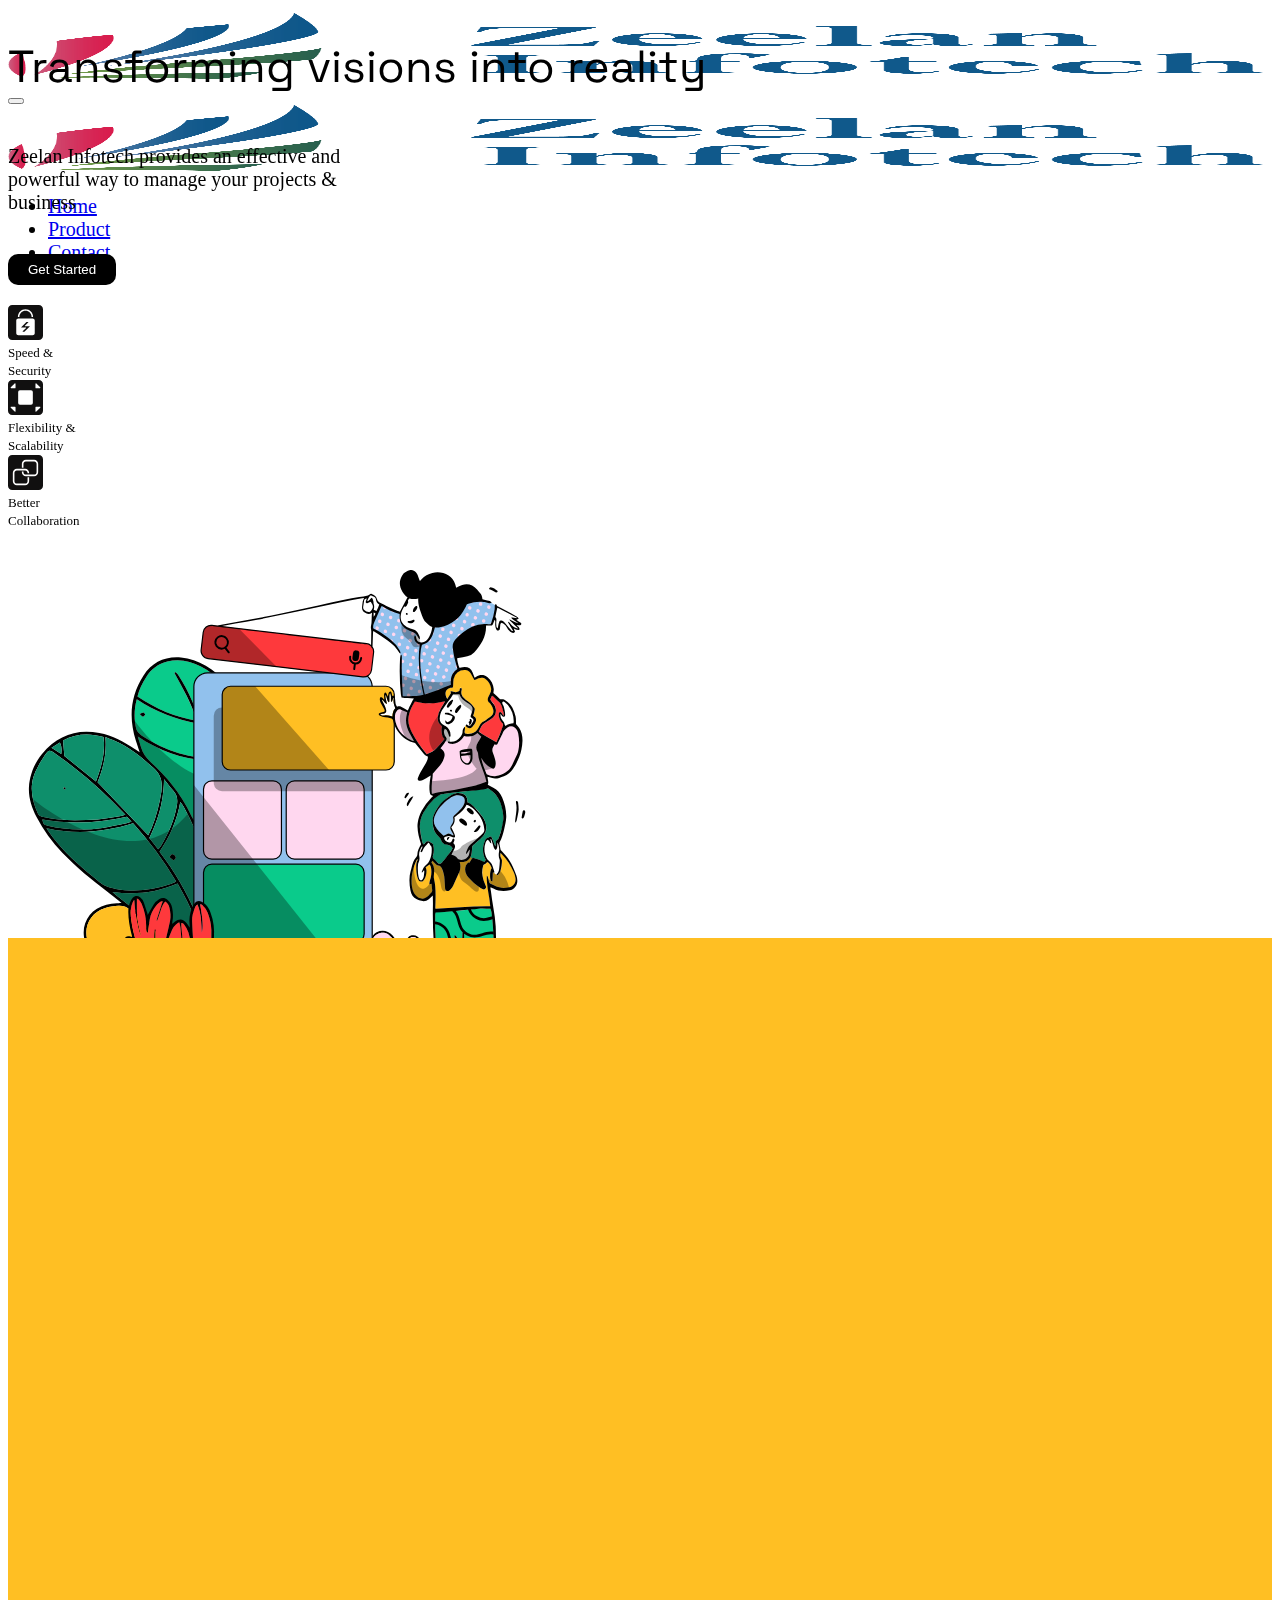
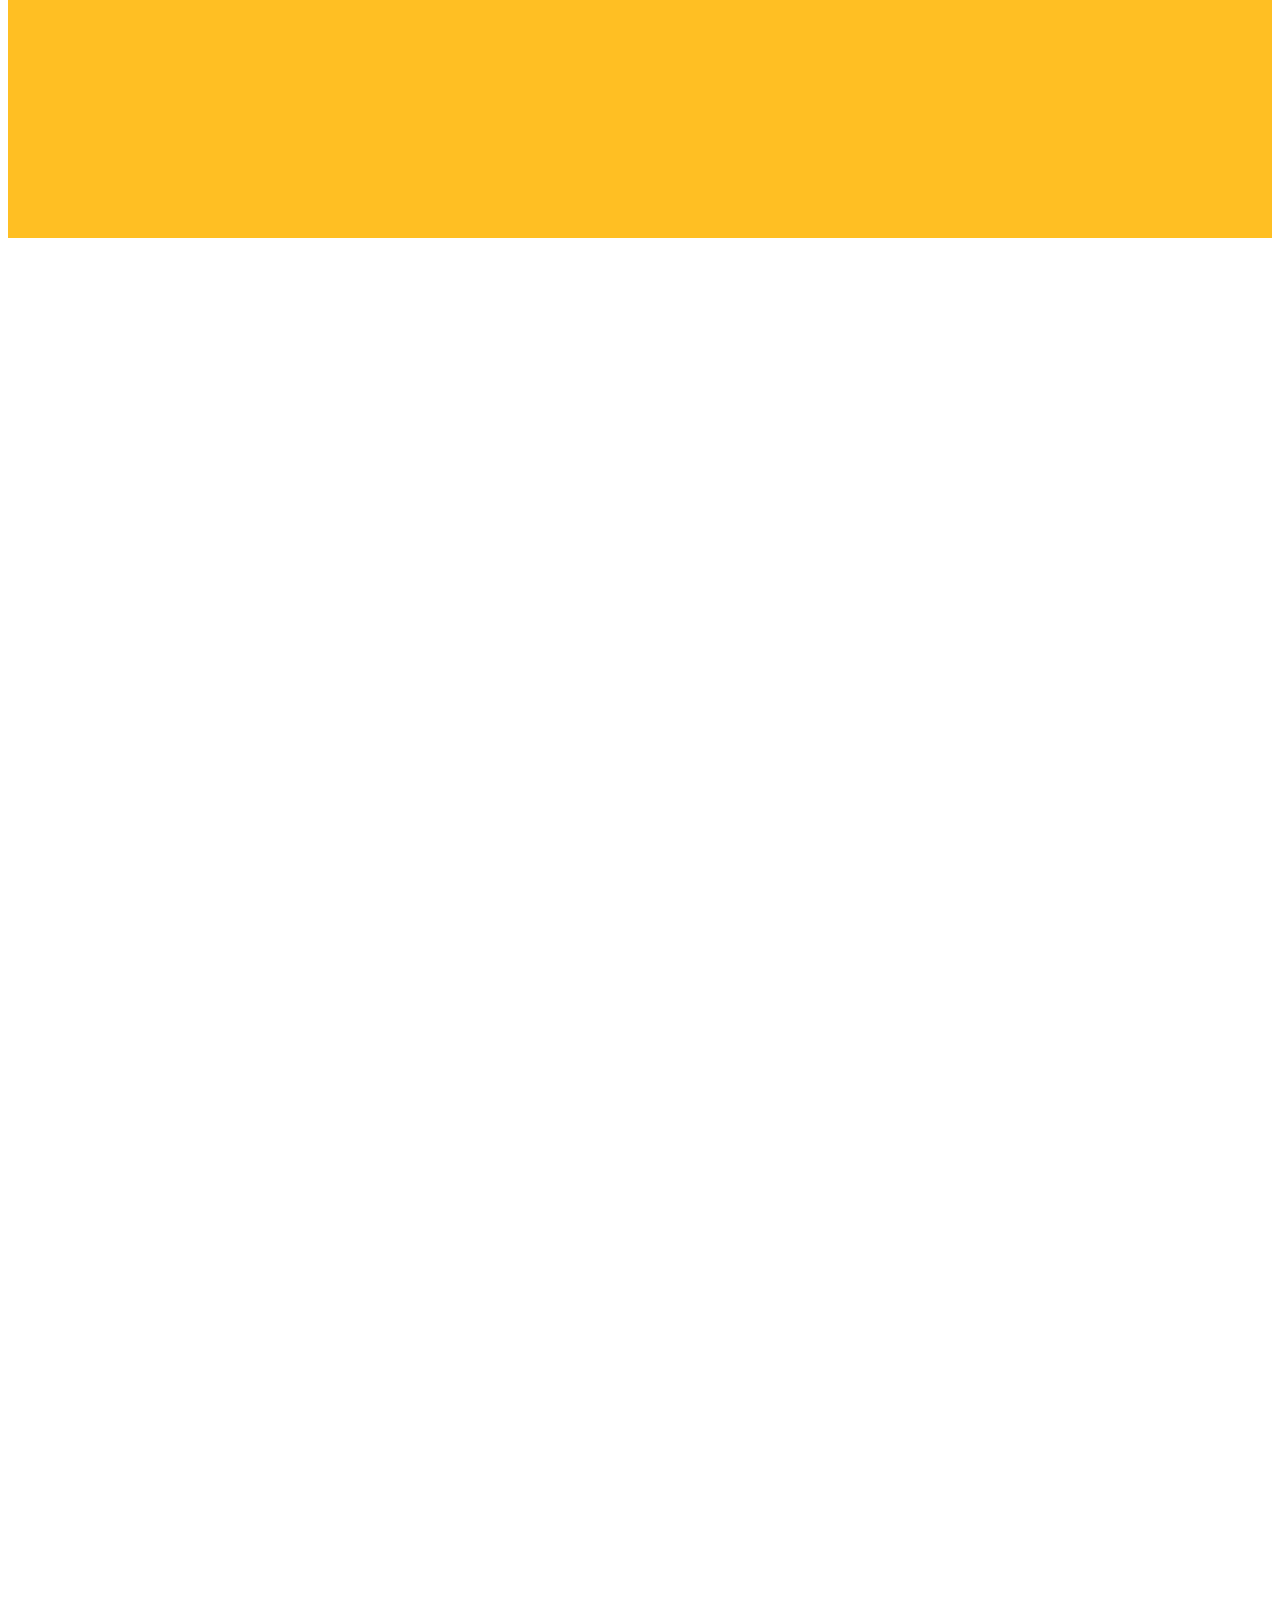
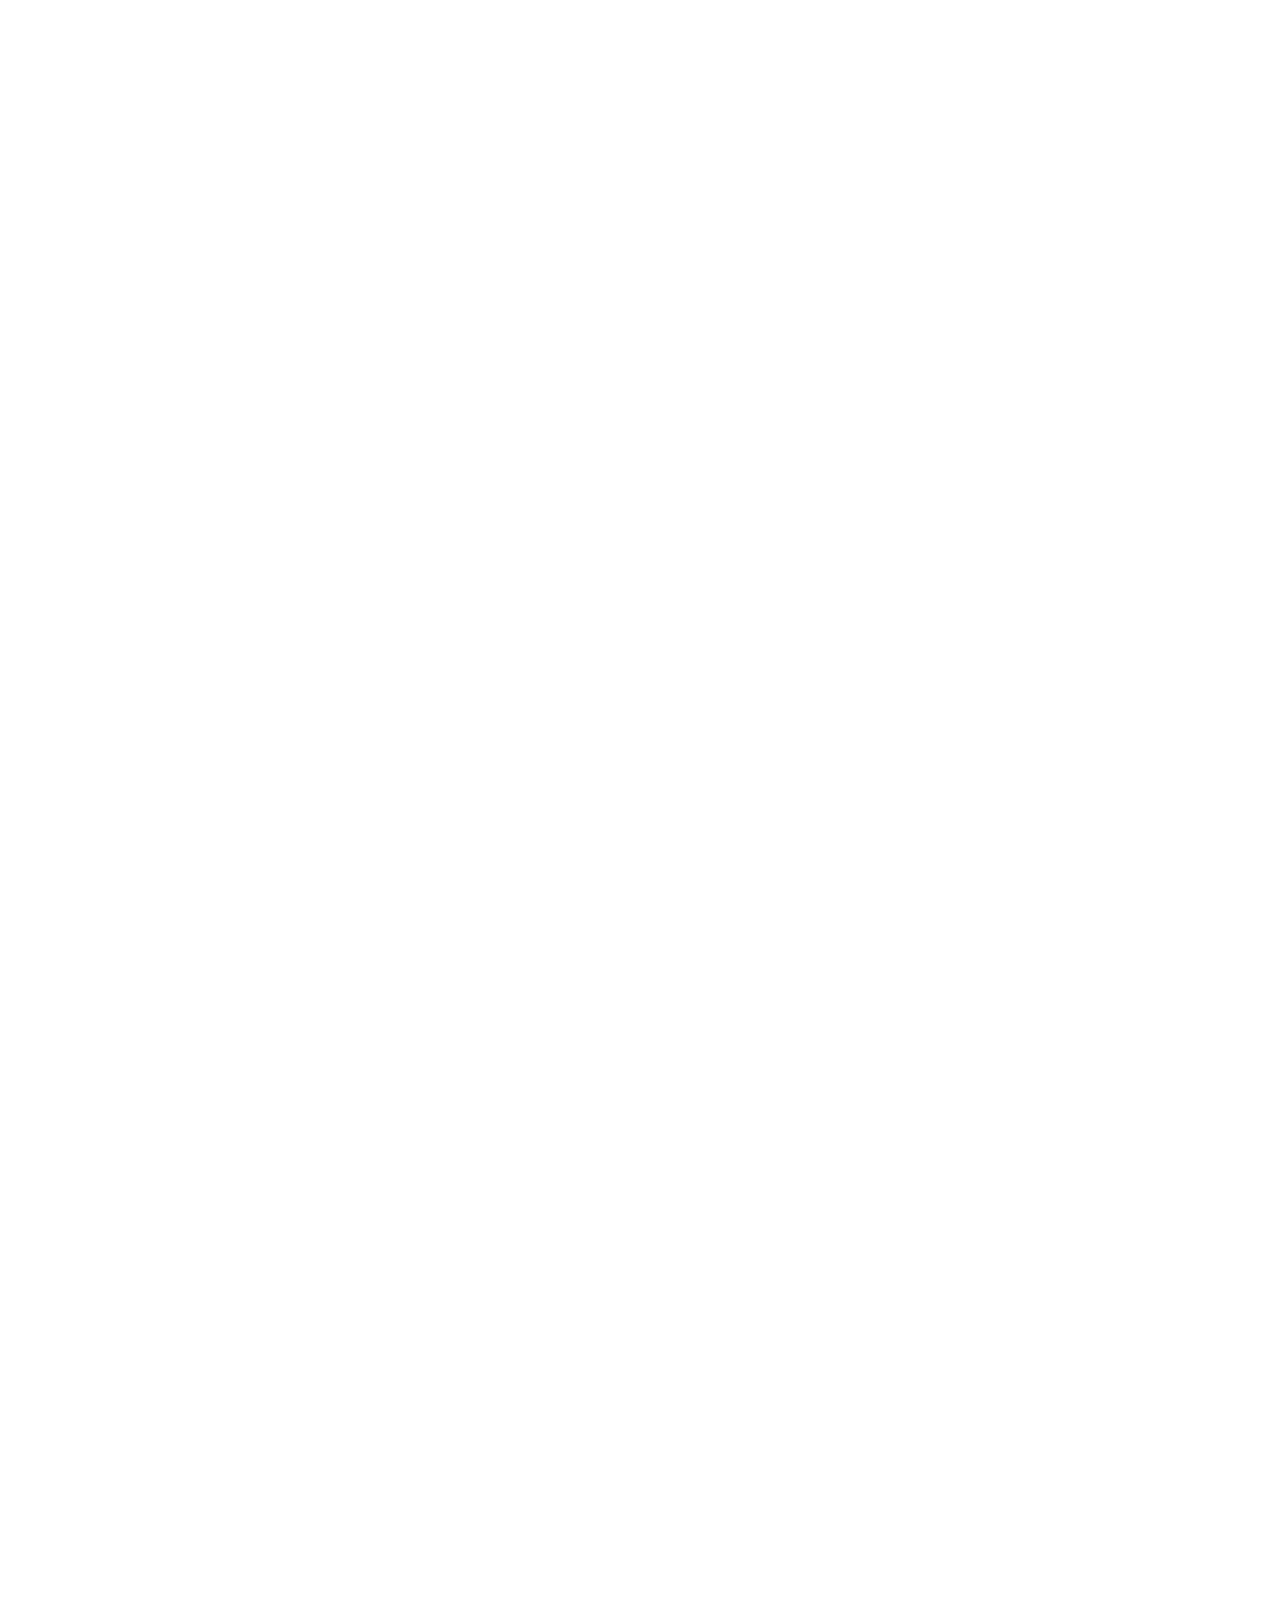
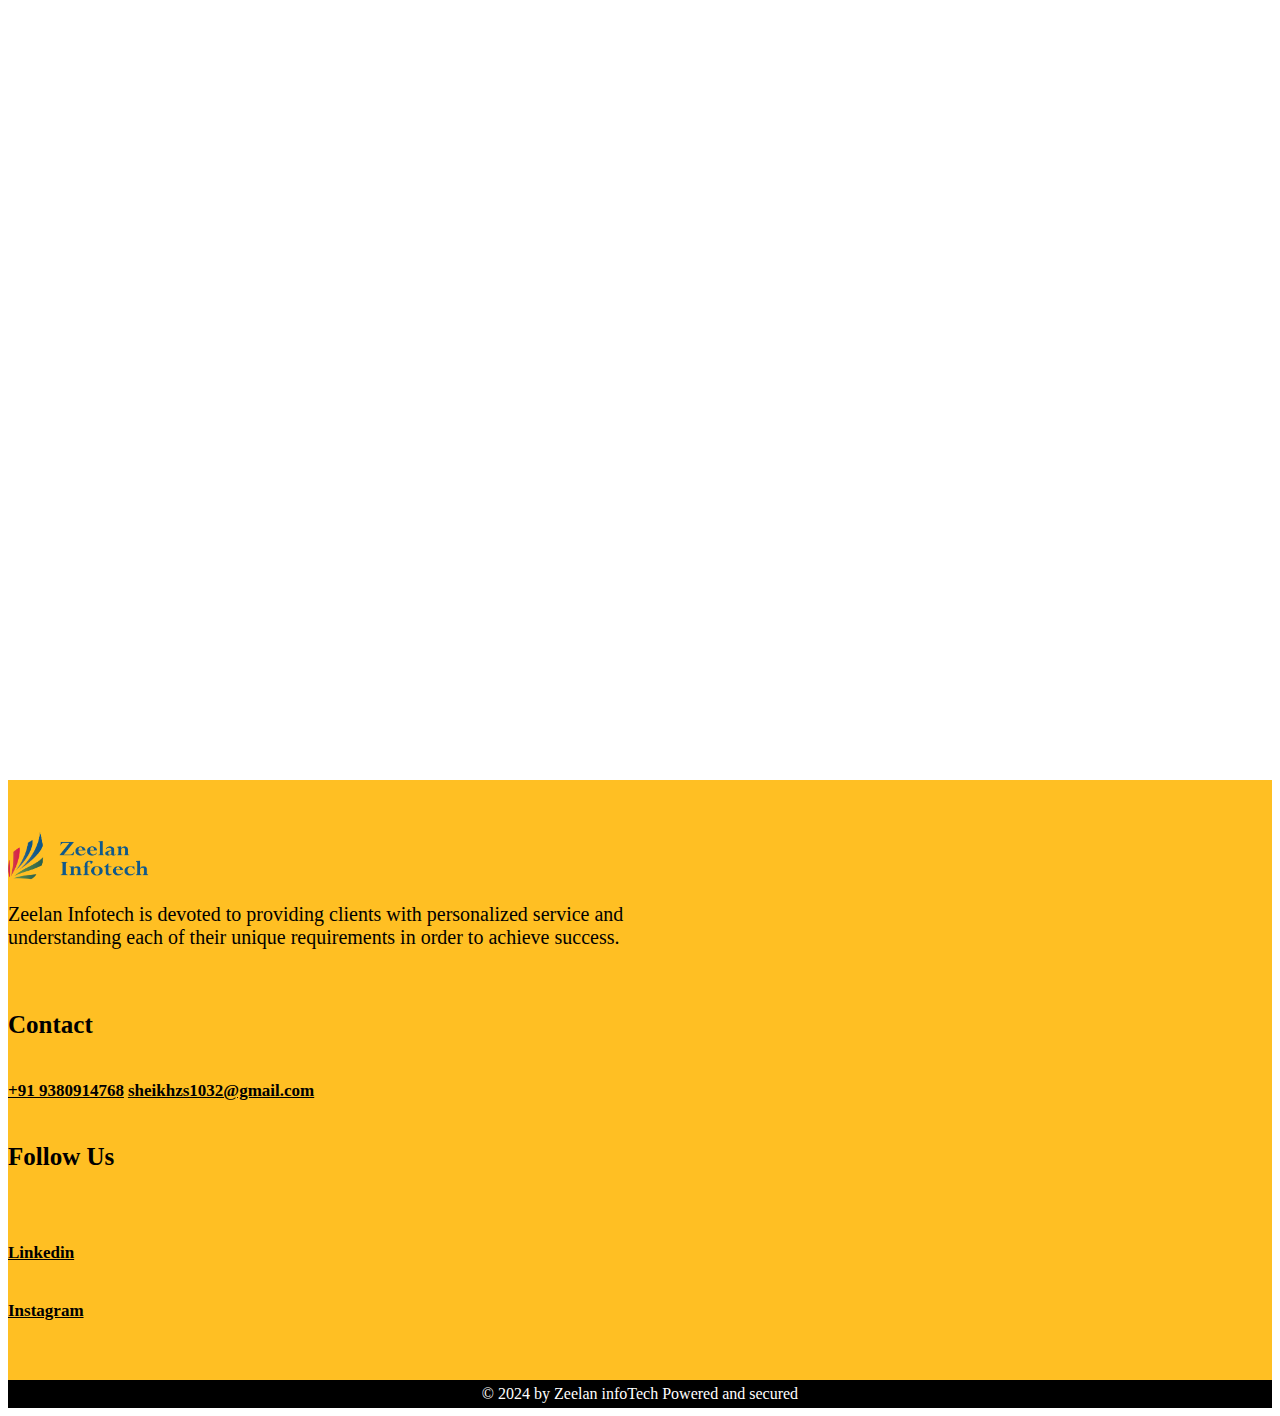
==== index.html @ 288d7895 "Initial commit" ====
<!DOCTYPE html>
<html lang="en">
  <head>
    <!-- Required meta tags -->
    <meta charset="utf-8" />
    <meta name="viewport" content="width=device-width, initial-scale=1" />
    <!-- Bootstrap CSS -->
    <link
      href="https://cdn.jsdelivr.net/npm/bootstrap@5.0.2/dist/css/bootstrap.min.css"
      rel="stylesheet"
      integrity="sha384-EVSTQN3/azprG1Anm3QDgpJLIm9Nao0Yz1ztcQTwFspd3yD65VohhpuuCOmLASjC"
      crossorigin="anonymous"
    />
    <!-- Css  -->
    <link rel="stylesheet" href="/assets/style/style.css" />
    <!-- font awesome  -->
    <link
      rel="stylesheet"
      href="https://cdnjs.cloudflare.com/ajax/libs/font-awesome/6.5.2/css/all.min.css"
      integrity="sha512-SnH5WK+bZxgPHs44uWIX+LLJAJ9/2PkPKZ5QiAj6Ta86w+fsb2TkcmfRyVX3pBnMFcV7oQPJkl9QevSCWr3W6A=="
      crossorigin="anonymous"
      referrerpolicy="no-referrer"
    />
    <!-- Space Grotesk font family -->
    <link rel="preconnect" href="https://fonts.googleapis.com" />
    <link rel="preconnect" href="https://fonts.gstatic.com" crossorigin />
    <link
      href="https://fonts.googleapis.com/css2?family=Space+Grotesk:wght@300..700&display=swap"
      rel="stylesheet"
    />
    <!-- animate on scroll  -->
    <link href="https://unpkg.com/aos@2.3.1/dist/aos.css" rel="stylesheet" />
    <!-- owl carousel  -->

    <link
      rel="stylesheet"
      href="https://cdnjs.cloudflare.com/ajax/libs/OwlCarousel2/2.3.4/assets/owl.carousel.min.css"
      integrity="sha512-tS3S5qG0BlhnQROyJXvNjeEM4UpMXHrQfTGmbQ1gKmelCxlSEBUaxhRBj/EFTzpbP4RVSrpEikbmdJobCvhE3g=="
      crossorigin="anonymous"
      referrerpolicy="no-referrer"
    />
    <link
      rel="stylesheet"
      href="https://cdnjs.cloudflare.com/ajax/libs/OwlCarousel2/2.3.4/assets/owl.theme.default.min.css"
      integrity="sha512-sMXtMNL1zRzolHYKEujM2AqCLUR9F2C4/05cdbxjjLSRvMQIciEPCQZo++nk7go3BtSuK9kfa/s+a4f4i5pLkw=="
      crossorigin="anonymous"
      referrerpolicy="no-referrer"
    />
    <title>Zeelan infotech</title>
  </head>

  <body>
    <!-- Navbar -->
    <nav class="navbar navbar-expand-md navbar-light bg-white">
      <div class="container-md">
        <a class="navbar-brand d-md-none d-block" href="#">
          <img src="./assets/img/final 3.png" class="logo" alt="" />
        </a>
        <button
          class="navbar-toggler"
          type="button"
          data-bs-toggle="collapse"
          data-bs-target="#navbarTogglerDemo01"
          aria-controls="navbarTogglerDemo01"
          aria-expanded="false"
          aria-label="Toggle navigation"
        >
          <span class="navbar-toggler-icon"></span>
        </button>
        <div
          class="collapse navbar-collapse justify-content-between"
          id="navbarTogglerDemo01"
        >
          <a class="navbar-brand d-md-block d-none" href="#">
            <img src="./assets/img/final 3.png" class="logo" alt="" />
          </a>
          <ul class="navbar-nav mb-2 mb-md-0">
            <li class="nav-item">
              <a class="nav-link active" aria-current="page" href="#banner"
                >Home</a
              >
            </li>
            <li class="nav-item">
              <a class="nav-link" href="#whatWeOffer">Product</a>
            </li>
            <li class="nav-item">
              <a class="nav-link" href="#contact">Contact</a>
            </li>
          </ul>
        </div>
      </div>
    </nav>

    <div class="container">
      <!-- Hero Section -->
      <div class="row" id="banner">
        <div class="col-md-6" data-aos="fade-right" data-aos-duration="2000">
          <h1 class="title">Transforming visions into reality</h1>
          <h5 class="subTitle">
            Zeelan Infotech provides an effective and powerful way to manage
            your projects & business
          </h5>
          <button>
            <a href="mailto:sheikhzs1032@gmail.com"> Get Started</a>
          </button>

          <div class="d-flex gap-2 feature">
            <div class="d-flex align-items-center gap-2">
              <img
                src="./assets/img/bannerSpeed.svg"
                class="feature-img"
                alt=""
              />
              <p>Speed & Security</p>
            </div>
            <div class="d-flex align-items-center gap-2">
              <img
                src="./assets/img/bannerFlexibility.svg"
                class="feature-img"
                alt=""
              />
              <p>Flexibility & Scalability</p>
            </div>
            <div class="d-flex align-items-center gap-2">
              <img
                src="./assets/img/bannerBetter.svg"
                class="feature-img"
                alt=""
              />
              <p>Better Collaboration</p>
            </div>
          </div>
        </div>
        <div class="col-md-6" data-aos="fade-left" data-aos-duration="2000">
          <img src="./assets/img/banner.svg" class="banner-img" alt="" />
        </div>
      </div>
    </div>
    <!-- Visionary -->
    <div class="visionary">
      <div class="container" data-aos="zoom-in" data-aos-duration="2000">
        <div class="row">
          <div class="col-lg-6">
            <h1 class="title">
              With the Right Software, Great Things Can Happen
            </h1>
          </div>
          <div class="col-lg-6">
            <h5 class="subTitle">
              The visionary founders of Zeelan Infotech come together with a
              shared mission to revolutionize the tech industry through
              cutting-edge software solutions. and Zeelan Infotech invests
              heavily in research and development, staying at the for front of
              technological innovation and driving the future of software
              technology.
            </h5>
          </div>
        </div>
      </div>
    </div>
    <div class="container">
      <!-- What We Offer -->
      <div class="whatWeOffer" id="whatWeOffer">
        <h1 class="title" data-aos="fade-right" data-aos-duration="2000">
          What We Offer
        </h1>
        <h5 class="subTitle" data-aos="fade-right" data-aos-duration="2000">
          Our commitment to excellence extends beyond project delivery. Zeelan
          Infotech provides ongoing support and maintenance services to ensure
          your digital assets remain secure, up-to-date, and optimized for
          success.
        </h5>
        <div class="row" data-aos="fade-up" data-aos-duration="2000">
          <div class="col-lg-4 col-md-6">
            <div class="offer-card">
              <img src="./assets/img/Digital  Marketing .webp" alt="" />
              <h5>Digital  Marketing </h5>
              <p>
                Our comprehensive Digital marketing services. From search engine 
                optimization (SEO) and pay-per-click (PPC) advertising to social 
                media management and content marketing, we craft strategies that 
                drive results and elevate your brand.
              </p>
            </div>
          </div>
          <div class="col-lg-4 col-md-6">
            <div class="offer-card">
              <img src="./assets/img/Web Development .webp" alt="" />
              <h5>Web Development</h5>
              <p>
                Web development expertise, your online presence will shine. We create
                dynamic, user-friendly websites that reflect your unique identity and 
                drive engagement. Whether it's an e-commerce platform, corporate site, 
                or custom web application, we've got you covered.
              </p>
            </div>
          </div>
          <div class="col-lg-4 col-md-6">
            <div class="offer-card">
              <img
                src="./assets/img/App Development & Figma  Design.webp"
                alt=""
              />
              <h5>Application Development</h5>
              <p>
                Mobile applications that resonate with your brand and captivate your
                 audience. From concept to deployment, our team ensures seamless 
                 functionality and stunning design, delivering apps that stand out in
                the crowded marketplace.
              </p>
            </div>
          </div>
        </div>
      </div>
      <!-- Creatives -->
      <div class="row creatives">
        <div class="col-lg-6" data-aos="fade-right" data-aos-duration="2000">
          <img src="./assets/img/Creatives.svg" class="creatives-img" alt="" />
        </div>
        <div class="col-lg-6" data-aos-duration="2000" data-aos="fade-left">
          <h1 class="title">Built for Creatives, by Creatives</h1>
          <ol>
            <li>
              Inspired App Development: At Zeelan Infotech, we understand the creative process. That's why we specialize in crafting mobile applications that unleash your creativity and captivate your audience. Our team of creatives brings your ideas to life, delivering apps that inspire and delight.
            </li>
            <li>
              Artistic Web Development: With Zeelan Infotech, your website becomes a canvas for creativity. We design and develop stunning, immersive web experiences that reflect your unique vision and showcase your talents. From portfolio sites to multimedia showcases, we'll help you stand out online.
            </li>
            <li>
              Innovative Digital Marketing: Zeelan Infotech empowers creatives to reach their audience with strategic digital marketing. Our team combines artistic flair with data-driven insights to craft campaigns that resonate and drive engagement. From social media storytelling to content creation, we'll help you spark conversations and build connections.
            </li>
            <li>
              Empowering Tools and Technologies: Built for creatives, by creatives, Zeelan Infotech offers a suite of tools and technologies designed to unleash your potential. From intuitive design platforms to cutting-edge development frameworks, we provide the resources you need to bring your ideas to life.
            </li>
            <li>
              Community of Collaboration: Join Zeelan Infotech and become part of a vibrant community of creatives. Share ideas, collaborate on projects, and connect with fellow artists, designers, and developers who share your passion for innovation and creativity.
            </li>
          </ol>
          <div class="d-flex gap-2 feature mt-3">
            <div class="d-flex align-items-center gap-2">
              <img
                src="./assets/img/offerToolkit.svg"
                class="feature-img"
                alt=""
              />
              <p>All-In-One Toolkit</p>
            </div>
            <div class="d-flex align-items-center gap-2">
              <img
                src="./assets/img/offerFile.svg"
                class="feature-img"
                alt=""
              />
              <p>Integrated File Sharing</p>
            </div>
            <div class="d-flex align-items-center gap-2">
              <img
                src="./assets/img/offerDesign.svg"
                class="feature-img"
                alt=""
              />
              <p>Total Design Freedom</p>
            </div>
          </div>
        </div>
      </div>
      <!-- Clients -->
      <div class="client my-5">
        <h1 class="title" data-aos="zoom-in" data-aos-duration="2000">
          What Our Clients Say
        </h1>
        <div
          class="owl-carousel my-5"
          data-aos="zoom-in"
          data-aos-duration="2000"
        >
          <div class="client-card my-2 mx-auto">
            <div class="dots"><span></span><span></span><span></span></div>
            <p>
              I appreciate the team have done in regards to this project.
              Everyone did a tremendous job and I have nothing but positive
              things to say. The team was extremely responsive around the clock,
              which with the time difference is extremely impressive.
            </p>
            <img src="./assets/img/client1.svg" alt="" />
          </div>
          <div class="client-card my-2 mx-auto">
            <div class="dots"><span></span><span></span><span></span></div>
            <p>
              Zeelan groups are very professional with very good communication
              skills and understanding concept, Experience programmers who can
              adapt to new technology and changing needs.
            </p>
            <img src="./assets/img/client2.svg" alt="" />
          </div>
          <div class="client-card my-2 mx-auto">
            <div class="dots"><span></span><span></span><span></span></div>
            <p>
              Really flexible in working on applications is a turnkey solution
              for us. Zeelan offers significant value both on development aspect
              and idea perspective.
            </p>
            <img src="./assets/img/client3.svg" alt="" />
          </div>
          <div class="client-card my-2 mx-auto">
            <div class="dots"><span></span><span></span><span></span></div>
            <p>
              Zeelan team members were highly attentive to our needs and vision
              and created a product that exactly fit what we asked for.
            </p>
            <img src="./assets/img/client1.svg" alt="" />
          </div>
          <div class="client-card my-2 mx-auto">
            <div class="dots"><span></span><span></span><span></span></div>
            <p>
              In just 6 weeks of scrum, the Zeelan team is turning into a highly
              collaborative Lean, Mean, Agile Machine! The impacts are “better,
              faster, cheaper.”
            </p>
            <img src="./assets/img/client2.svg" alt="" />
          </div>
          <div class="client-card my-2 mx-auto">
            <div class="dots"><span></span><span></span><span></span></div>
            <p>You guys are great! That looks like great work.</p>
            <img src="./assets/img/client3.svg" alt="" />
          </div>
        </div>
      </div>
      <!-- Productivity  -->
      <div class="productivity mt-5">
        <h1
          class="title text-center"
          data-aos-duration="2000"
          data-aos="fade-up"
        >
          Get Ready to Maximize Your Productivity With Our Workflow Solutions
        </h1>
        <img
          src="./assets/img/productivity.svg"
          alt=""
          data-aos="fade-up"
          data-aos-duration="2000"
        />
      </div>
    </div>
    <!-- footer  -->
    <footer id="contact">
      <div class="container">
        <div class="main">
          <div class="">
            <img class="logo" src="./assets/img/final 3.png" alt="" />
          </div>
          <p class="content">
            Zeelan Infotech is devoted to providing clients with personalized service and understanding each of their unique requirements in order to achieve success.
          </p>

          <div class="row mt-5">
            <div class="col-md-6">
              <h5>Contact</h5>
              <!-- <p class="address">Lorem ipsum dolor sit amet consectetur.</p> -->
              <a class="d-block" href="tel:+919380914768"
                ><span>+91 9380914768</span></a
              >
              <a class="d-block" href="mailto:sheikhzs1032@gmail.com"
                ><span>sheikhzs1032@gmail.com</span></a
              >
            </div>
            <div class="col-md-6 mt-md-3">
              <h5>Follow Us</h5>
              <div class="d-flex align-items-center gap-3 mt-3">
                <i class="fa-brands fa-linkedin-in"></i>
                <a href="">Linkedin</a>
              </div>
              <div class="d-flex align-items-center gap-3 mt-3">
                <i class="fa-brands fa-instagram"></i>
                <a href="">Instagram</a>
              </div>
            </div>
          </div>
        </div>
      </div>
      <div class="sub">
        <p>© 2024 by Zeelan infoTech Powered and secured</p>
      </div>
    </footer>
    <!-- jquery  -->
    <script
      src="https://cdnjs.cloudflare.com/ajax/libs/jquery/3.7.0/jquery.min.js"
      integrity="sha512-3gJwYpMe3QewGELv8k/BX9vcqhryRdzRMxVfq6ngyWXwo03GFEzjsUm8Q7RZcHPHksttq7/GFoxjCVUjkjvPdw=="
      crossorigin="anonymous"
      referrerpolicy="no-referrer"
    ></script>
    <script
      src="https://cdnjs.cloudflare.com/ajax/libs/OwlCarousel2/2.3.4/owl.carousel.min.js"
      integrity="sha512-bPs7Ae6pVvhOSiIcyUClR7/q2OAsRiovw4vAkX+zJbw3ShAeeqezq50RIIcIURq7Oa20rW2n2q+fyXBNcU9lrw=="
      crossorigin="anonymous"
      referrerpolicy="no-referrer"
    ></script>
    <script>
      $(document).ready(function () {
        $(".owl-carousel").owlCarousel({
          // Your options here
          loop: true,
          margin: 10,
          dots: true,
          responsive: {
            0: {
              items: 1,
            },
            768: {
              items: 2,
            },
            1000: {
              items: 3,
            },
          },
        });
      });
    </script>
    <script src="https://unpkg.com/aos@2.3.1/dist/aos.js"></script>
    <script>
      AOS.init();
    </script>
    <script
      src="https://cdn.jsdelivr.net/npm/bootstrap@5.0.2/dist/js/bootstrap.bundle.min.js"
      integrity="sha384-MrcW6ZMFYlzcLA8Nl+NtUVF0sA7MsXsP1UyJoMp4YLEuNSfAP+JcXn/tWtIaxVXM"
      crossorigin="anonymous"
    ></script>
  </body>
</html>
---- assets/style/style.css ----
.title {
  font-family: "Space Grotesk", sans-serif;
  font-size: 45px;
  font-weight: 400;
}

.subTitle {
  font-size: 20px;
  font-weight: normal;
}

.feature-img {
  height: 35px;
}

::-webkit-scrollbar {
  width: 10px;
}

/* Track */
::-webkit-scrollbar-track {
  box-shadow: inset 0 0 5px grey;
  border-radius: 10px;
}

/* Handle */
::-webkit-scrollbar-thumb {
  background: #ffbf23;
  border-radius: 10px;
}

/* Handle on hover */
::-webkit-scrollbar-thumb:hover {
  background: #ffbf23;
}

:root,
body {
  overflow-x: hidden;
  scroll-behavior: smooth;
}
:root .navbar,
body .navbar {
  position: relative;
}
:root .navbar .container-md,
body .navbar .container-md {
  position: absolute;
  top: 5px;
  right: 0;
  left: 0;
}
@media screen and (max-width: 768px) {
  :root .navbar .container-md,
  body .navbar .container-md {
    top: 0;
    background-color: #ffbf23;
    color: white;
    z-index: 11;
  }
}
:root .navbar .container-md .logo,
body .navbar .container-md .logo {
  height: 70px;
  width: 100%;
}
:root .navbar .container-md .navbar-nav .nav-item,
body .navbar .container-md .navbar-nav .nav-item {
  font-size: 20px;
}
@media screen and (max-width: 768px) {
  :root .navbar .container-md .navbar-nav .nav-item .nav-link,
  body .navbar .container-md .navbar-nav .nav-item .nav-link {
    text-align: center;
  }
}
:root #banner,
body #banner {
  height: 100vh;
  justify-content: center;
  align-items: center;
}
@media screen and (max-width: 1200px) {
  :root #banner,
  body #banner {
    height: 100%;
    margin: 75px 0;
    align-items: center;
  }
}
@media screen and (max-width: 991px) {
  :root #banner,
  body #banner {
    flex-direction: column-reverse;
  }
}
:root #banner h5,
body #banner h5 {
  margin: 50px 0 40px;
  width: 335px;
}
:root #banner button,
body #banner button {
  background: black;
  color: white;
  padding: 8px 20px;
  border: 0;
  border-radius: 10px;
  margin-bottom: 20px;
}
:root #banner button a,
body #banner button a {
  color: white;
  text-decoration: none;
}
:root #banner button:hover,
body #banner button:hover {
  background-color: #ffbf23;
}
:root #banner .feature p,
body #banner .feature p {
  margin: 0;
  font-size: 13px;
  width: 88px;
  line-height: 18px;
}
@media screen and (max-width: 400px) {
  :root #banner .feature,
  body #banner .feature {
    width: 100%;
    display: block !important;
  }
  :root #banner .feature p,
  body #banner .feature p {
    margin-top: 10px;
  }
}
:root #banner .banner-img,
body #banner .banner-img {
  height: 550px;
}
@media screen and (max-width: 1200px) {
  :root #banner .banner-img,
  body #banner .banner-img {
    height: 400px;
    margin: auto;
    display: block;
  }
}
@media screen and (max-width: 400px) {
  :root #banner .banner-img,
  body #banner .banner-img {
    height: 300px;
  }
}
:root .visionary,
body .visionary {
  position: relative;
  background-color: #ffbf23;
  height: 100vh;
  display: flex;
  align-items: center;
}
@media screen and (max-width: 1200px) {
  :root .visionary,
  body .visionary {
    height: -moz-fit-content;
    height: fit-content;
    padding: 50px 0;
  }
}
:root .visionary h1,
body .visionary h1 {
  width: 75%;
  font-size: 60px;
}
@media screen and (max-width: 1200px) {
  :root .visionary h1,
  body .visionary h1 {
    width: 100%;
    font-size: 40px;
  }
}
:root .visionary h5,
body .visionary h5 {
  font-weight: 400;
  line-height: 36px;
  font-size: 36px;
  text-align: justify;
}
@media screen and (max-width: 1200px) {
  :root .visionary h5,
  body .visionary h5 {
    width: 100%;
    font-size: 20px;
  }
}
:root .whatWeOffer,
body .whatWeOffer {
  margin-top: 90px;
}
:root .whatWeOffer .subTitle,
body .whatWeOffer .subTitle {
  width: 40%;
  font-weight: 400;
  font-size: 22px;
}
@media screen and (max-width: 768px) {
  :root .whatWeOffer .subTitle,
  body .whatWeOffer .subTitle {
    width: 100%;
  }
}
:root .whatWeOffer .offer-card,
body .whatWeOffer .offer-card {
  text-align: center;
  margin: 40px auto 0;
}
:root .whatWeOffer .offer-card h5,
body .whatWeOffer .offer-card h5 {
  margin: 30px 0;
}
:root .whatWeOffer .offer-card p,
body .whatWeOffer .offer-card p {
  width: 350px;
  margin: auto;
}
@media screen and (max-width: 1200px) {
  :root .whatWeOffer .offer-card p,
  body .whatWeOffer .offer-card p {
    width: 250px;
  }
}
:root .whatWeOffer .offer-card img,
body .whatWeOffer .offer-card img {
  width: 227px;
  height: 301px;
  -o-object-fit: cover;
     object-fit: cover;
  -o-object-position: 50% 50%;
     object-position: 50% 50%;
  border-radius: 10px;
  border: 2px solid black;
}
:root .creatives,
body .creatives {
  margin-top: 100px;
}
:root .creatives .creatives-img,
body .creatives .creatives-img {
  height: 500px;
  margin: 20px auto;
  display: block;
}
@media screen and (max-width: 768px) {
  :root .creatives .creatives-img,
  body .creatives .creatives-img {
    height: 400px;
  }
}
@media screen and (max-width: 556px) {
  :root .creatives .creatives-img,
  body .creatives .creatives-img {
    height: 300px;
  }
}
:root .creatives .title,
body .creatives .title {
  width: 75%;
}
@media screen and (max-width: 991px) {
  :root .creatives .title,
  body .creatives .title {
    width: 100%;
  }
}
:root .creatives ol,
body .creatives ol {
  width: 75%;
}
@media screen and (max-width: 991px) {
  :root .creatives ol,
  body .creatives ol {
    width: 100%;
  }
}
:root .creatives .feature p,
body .creatives .feature p {
  margin: 0;
  font-size: 13px;
  width: 88px;
  line-height: 18px;
}
@media screen and (max-width: 400px) {
  :root .creatives .feature,
  body .creatives .feature {
    width: 100%;
    display: block !important;
  }
  :root .creatives .feature p,
  body .creatives .feature p {
    margin-top: 10px;
  }
}
:root .client .client-card,
body .client .client-card {
  width: 300px;
  border: 2px solid black;
  border-radius: 16px;
  position: relative;
}
@media screen and (max-width: 400px) {
  :root .client .client-card,
  body .client .client-card {
    width: 270px;
  }
  :root .client .client-card p,
  body .client .client-card p {
    width: 225px !important;
  }
}
:root .client .client-card .dots,
body .client .client-card .dots {
  background-color: #ffbf23;
  height: 34px;
  overflow: hidden;
  border-radius: 15px 15px 0 0;
  border-bottom: 2px solid black;
  display: flex;
  gap: 12px;
  align-items: center;
  padding-left: 15px;
}
:root .client .client-card .dots span,
body .client .client-card .dots span {
  height: 5px;
  width: 5px;
  border-radius: 50%;
  background-color: black;
  display: block;
}
:root .client .client-card p,
body .client .client-card p {
  width: 252px;
  margin: 50px auto 0;
  height: 300px;
}
:root .client .client-card img,
body .client .client-card img {
  position: absolute;
  bottom: -2px;
  left: -117px;
  height: 114px;
}
:root .client .owl-nav,
body .client .owl-nav {
  position: absolute;
  top: 32%;
}
:root .client .owl-nav button span,
body .client .owl-nav button span {
  font-size: 70px;
}
:root .client .owl-dots,
body .client .owl-dots {
  display: flex;
  justify-content: center;
  gap: 12px;
  margin-top: 50px;
}
:root .client .owl-dots button,
body .client .owl-dots button {
  height: 10px;
  width: 10px;
  background-color: gray;
  border-radius: 50%;
}
:root .client .owl-dots button.active,
body .client .owl-dots button.active {
  background-color: #ffbf23;
}
:root .productivity,
body .productivity {
  position: relative;
  height: 600px;
}
:root .productivity img,
body .productivity img {
  height: 800px;
  margin: auto;
  display: block;
  position: absolute;
  top: 0;
  left: 0;
  right: 0;
  text-align: center;
  z-index: 1;
}
@media screen and (max-width: 991px) {
  :root .productivity img,
  body .productivity img {
    height: 600px;
    top: 25%;
    left: -44px;
  }
}
@media screen and (max-width: 768px) {
  :root .productivity img,
  body .productivity img {
    height: 550px;
    top: 20%;
    left: -26px;
  }
}
@media screen and (max-width: 556px) {
  :root .productivity img,
  body .productivity img {
    top: 50%;
    left: -8px;
    height: 300px;
  }
}
:root footer,
body footer {
  background-color: #ffbf23;
}
@media screen and (max-width: 768px) {
  :root footer,
  body footer {
    padding: 40px auto 0;
  }
}
:root footer .main,
body footer .main {
  height: 600px;
  display: flex;
  flex-direction: column;
  justify-content: center;
}
@media screen and (max-width: 768px) {
  :root footer .main,
  body footer .main {
    height: auto;
  }
}
:root footer .main .logo,
body footer .main .logo {
  height: 50px;
  border-radius: 10px;
}
:root footer .main .content,
body footer .main .content {
  margin-top: 17px;
  width: 50%;
  font-size: 20px;
  font-weight: 400;
  line-height: 23px;
}
@media screen and (max-width: 556px) {
  :root footer .main .content,
  body footer .main .content {
    width: 100%;
  }
}
:root footer .main .address,
body footer .main .address {
  width: 200px;
  margin: 0;
}
:root footer .main h5,
body footer .main h5 {
  font-size: 25px;
}
:root footer .main a,
body footer .main a {
  color: black;
  font-size: 17px;
  font-weight: 700;
}
:root footer .main i,
body footer .main i {
  font-size: 50px;
}
:root footer .sub,
body footer .sub {
  background-color: black;
  color: white;
  text-align: center;
  padding: 5px 0;
}
:root footer .sub p,
body footer .sub p {
  margin: 0;
}/*# sourceMappingURL=style.css.map */
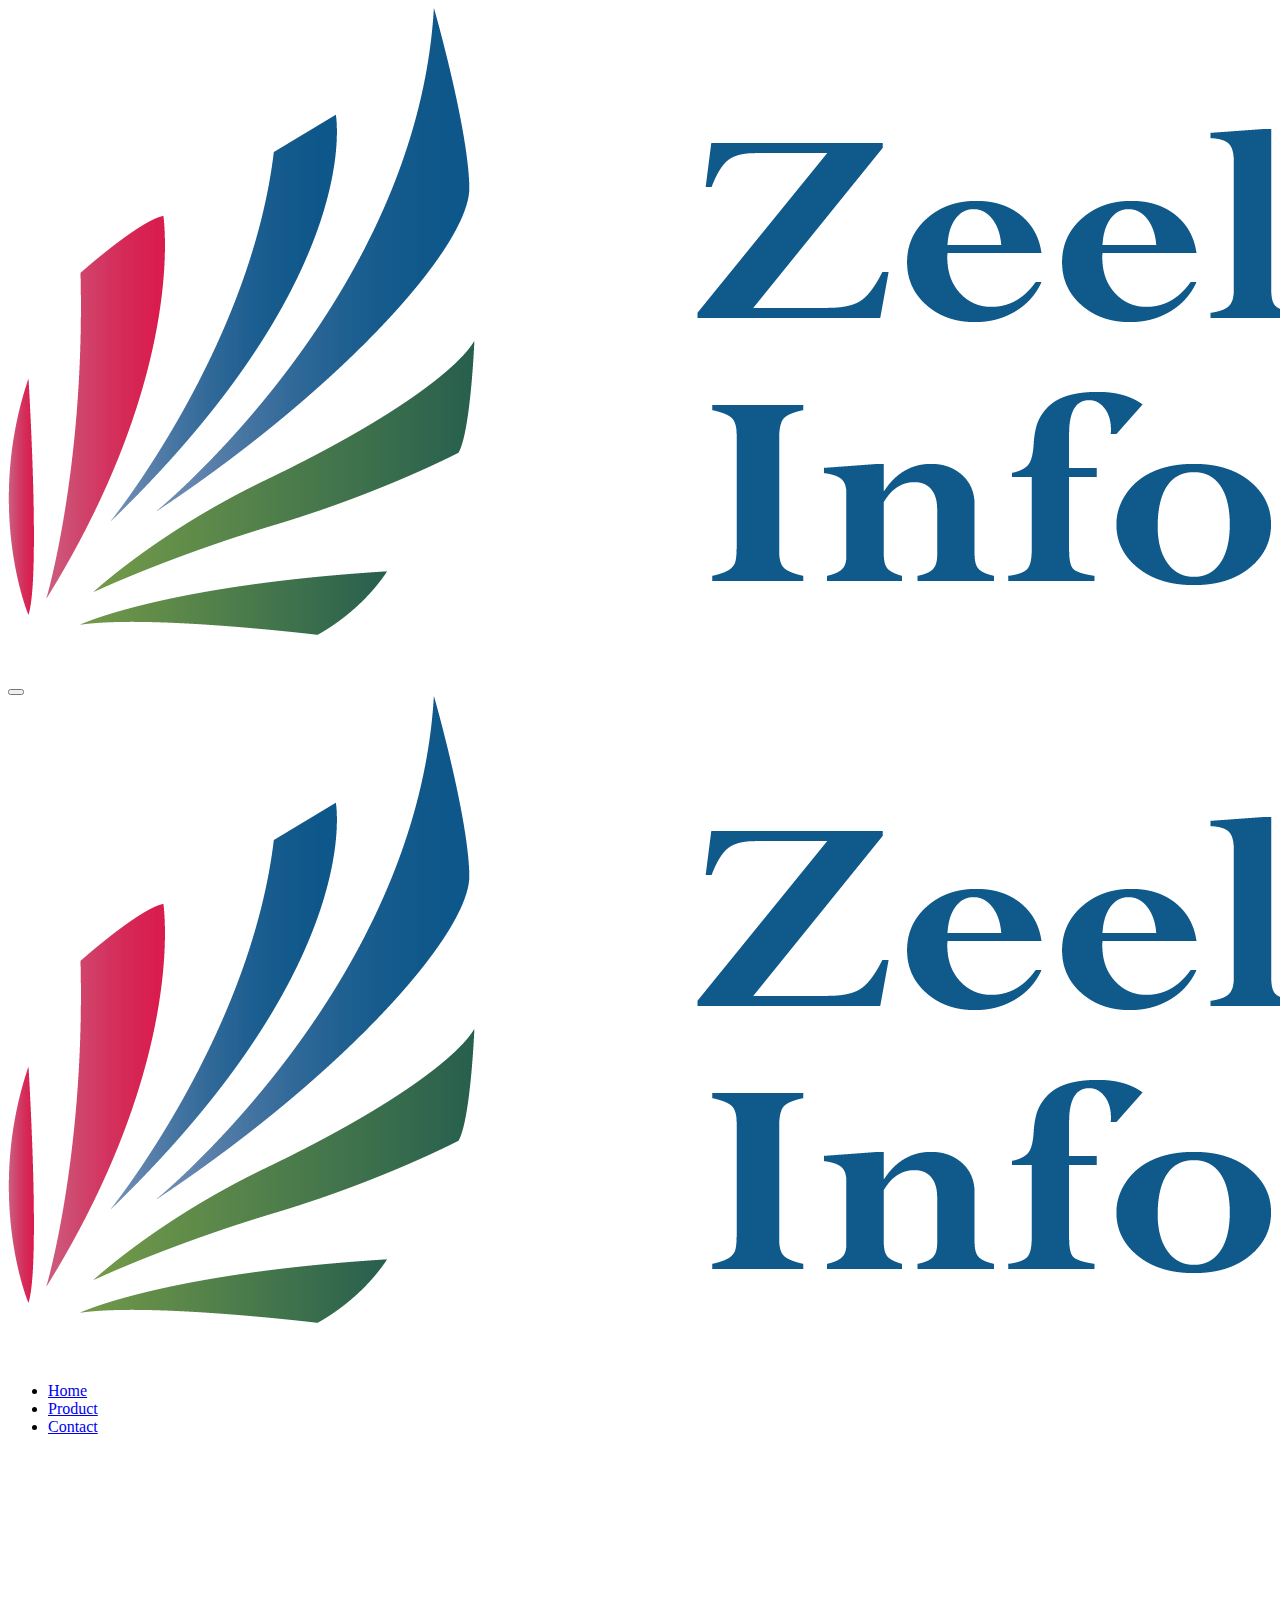
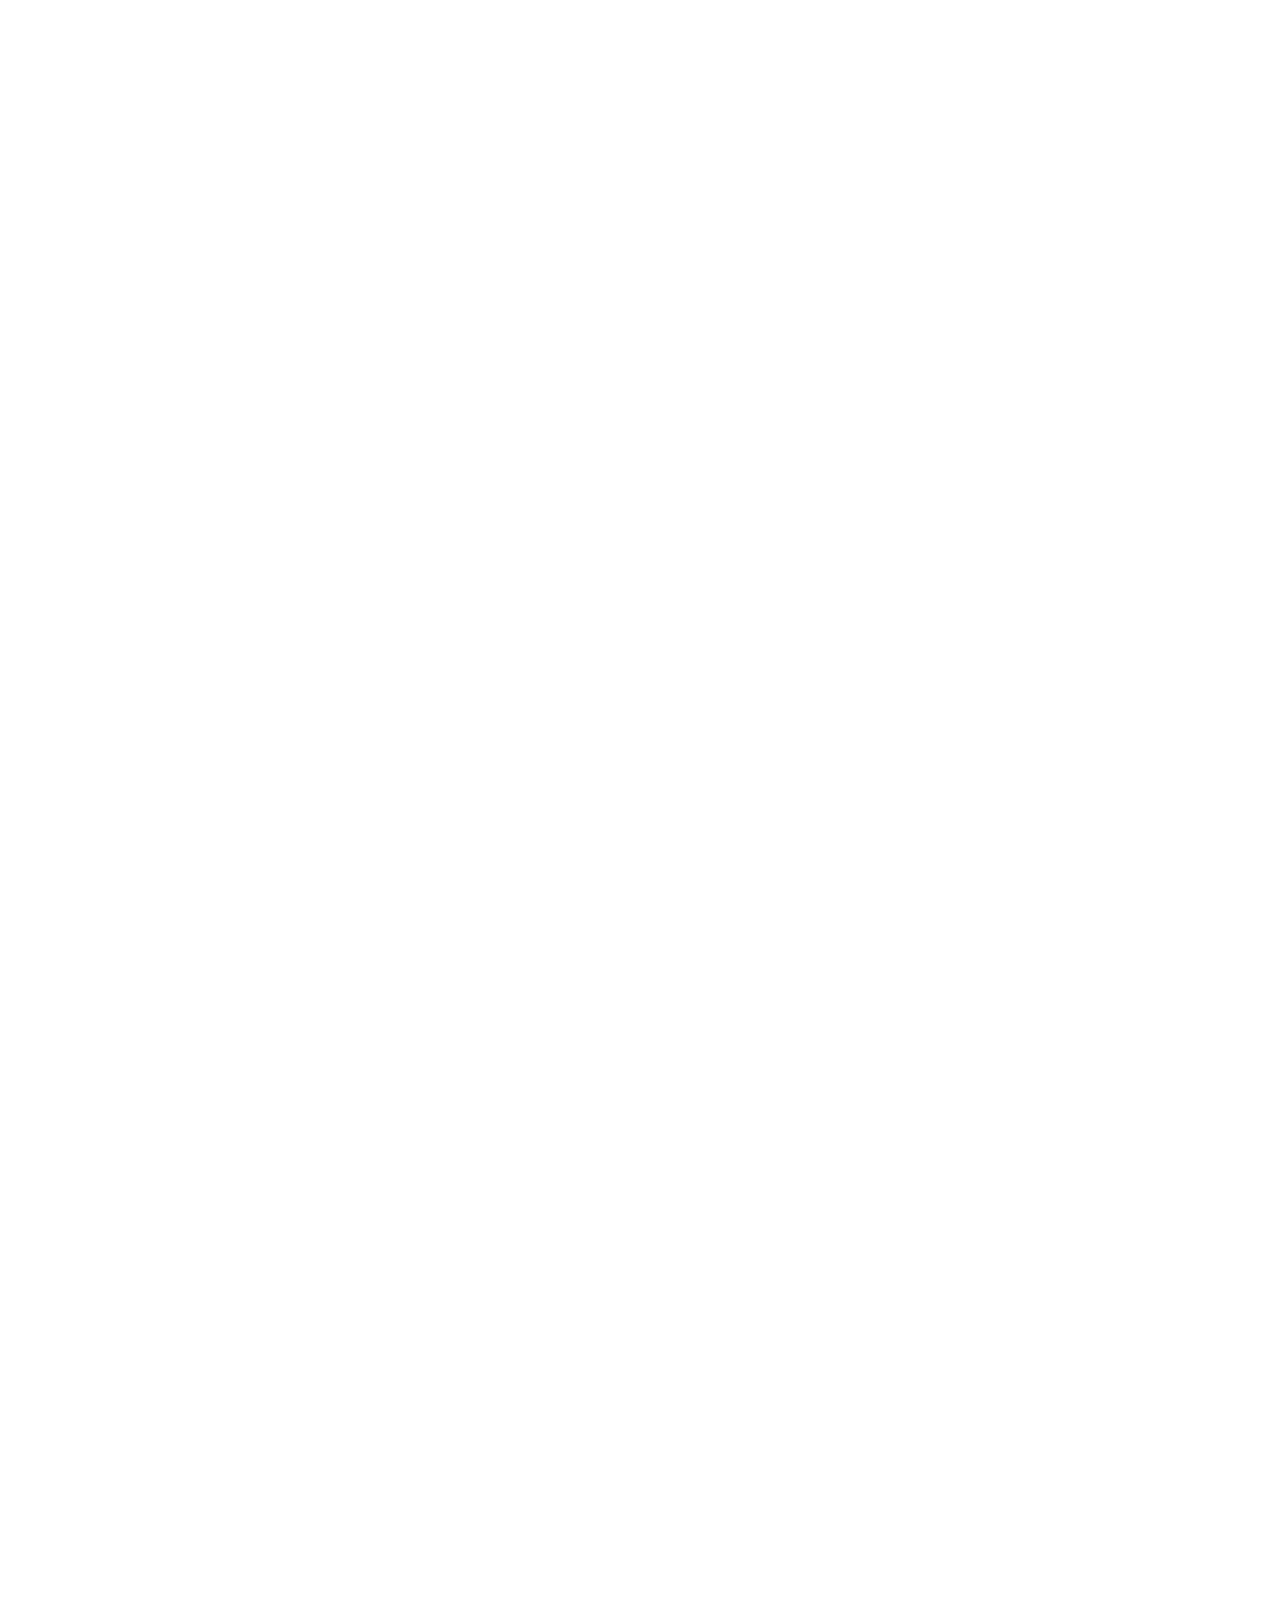
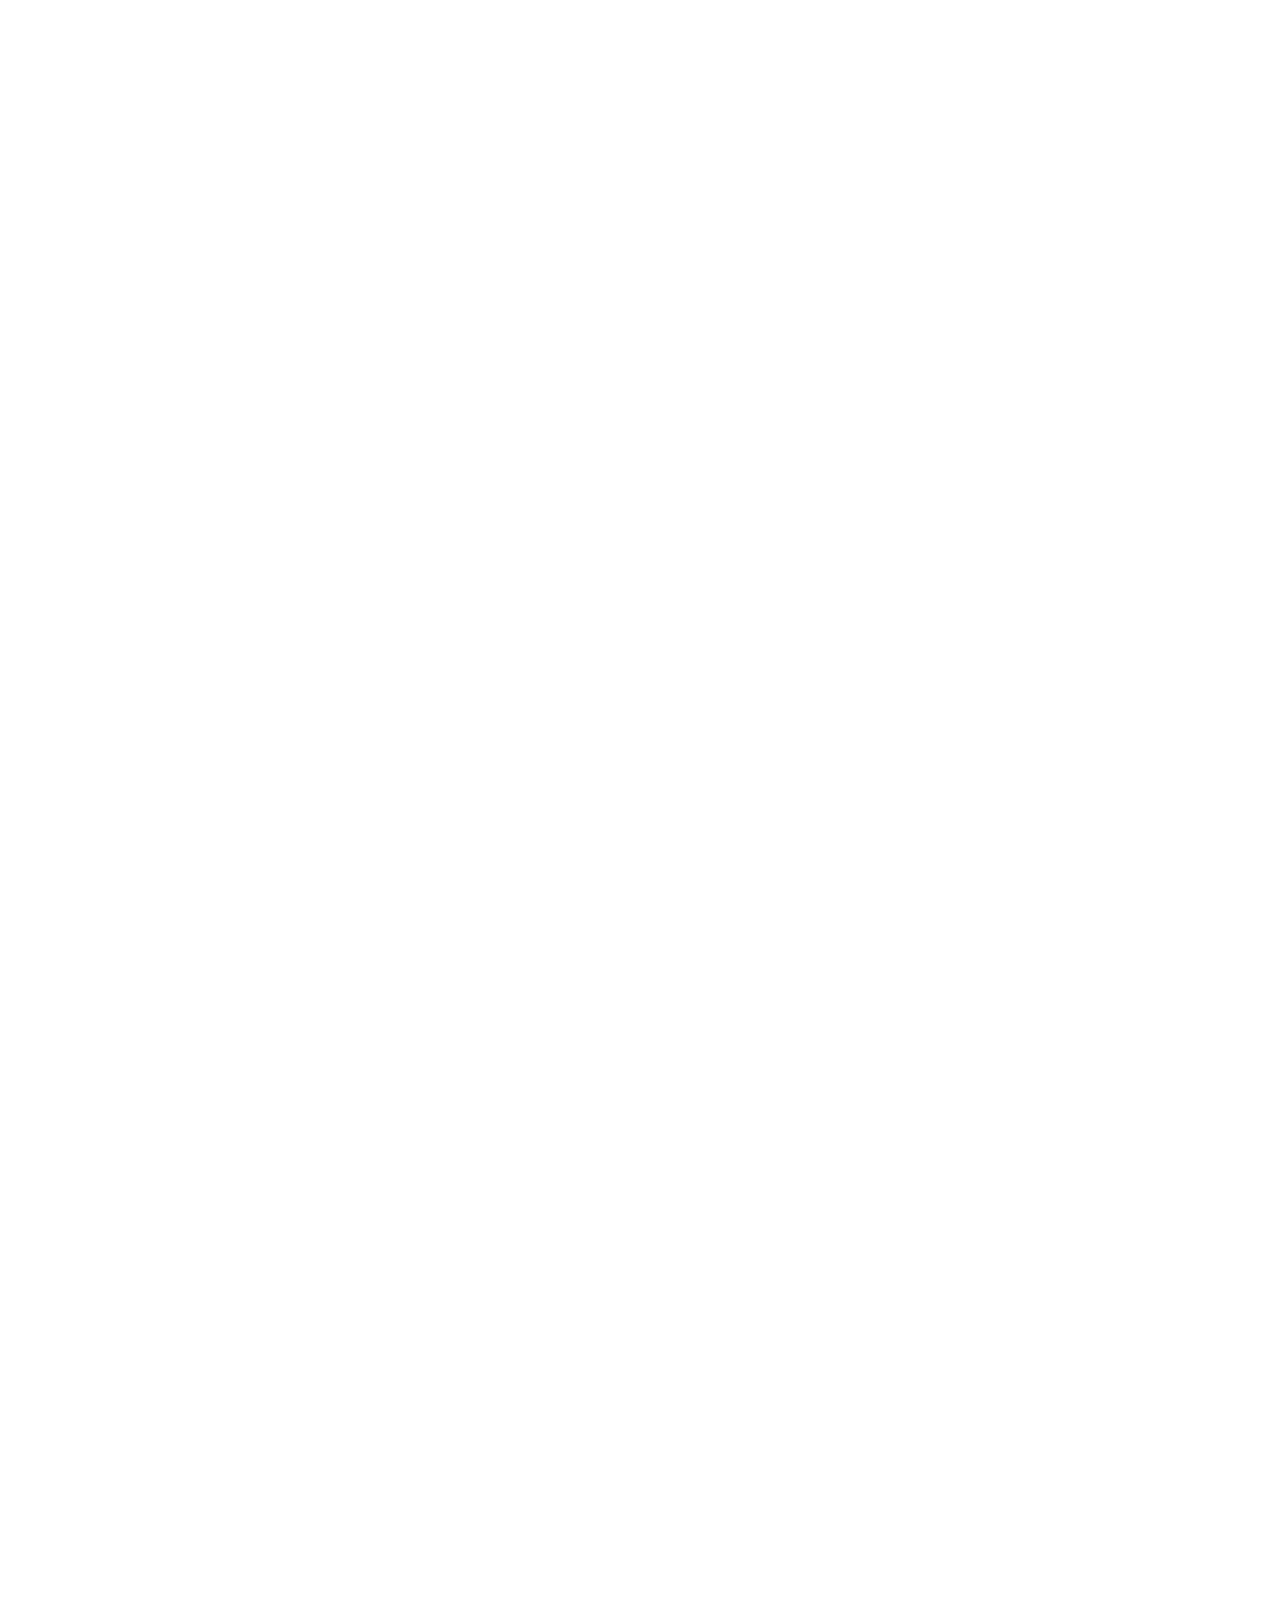
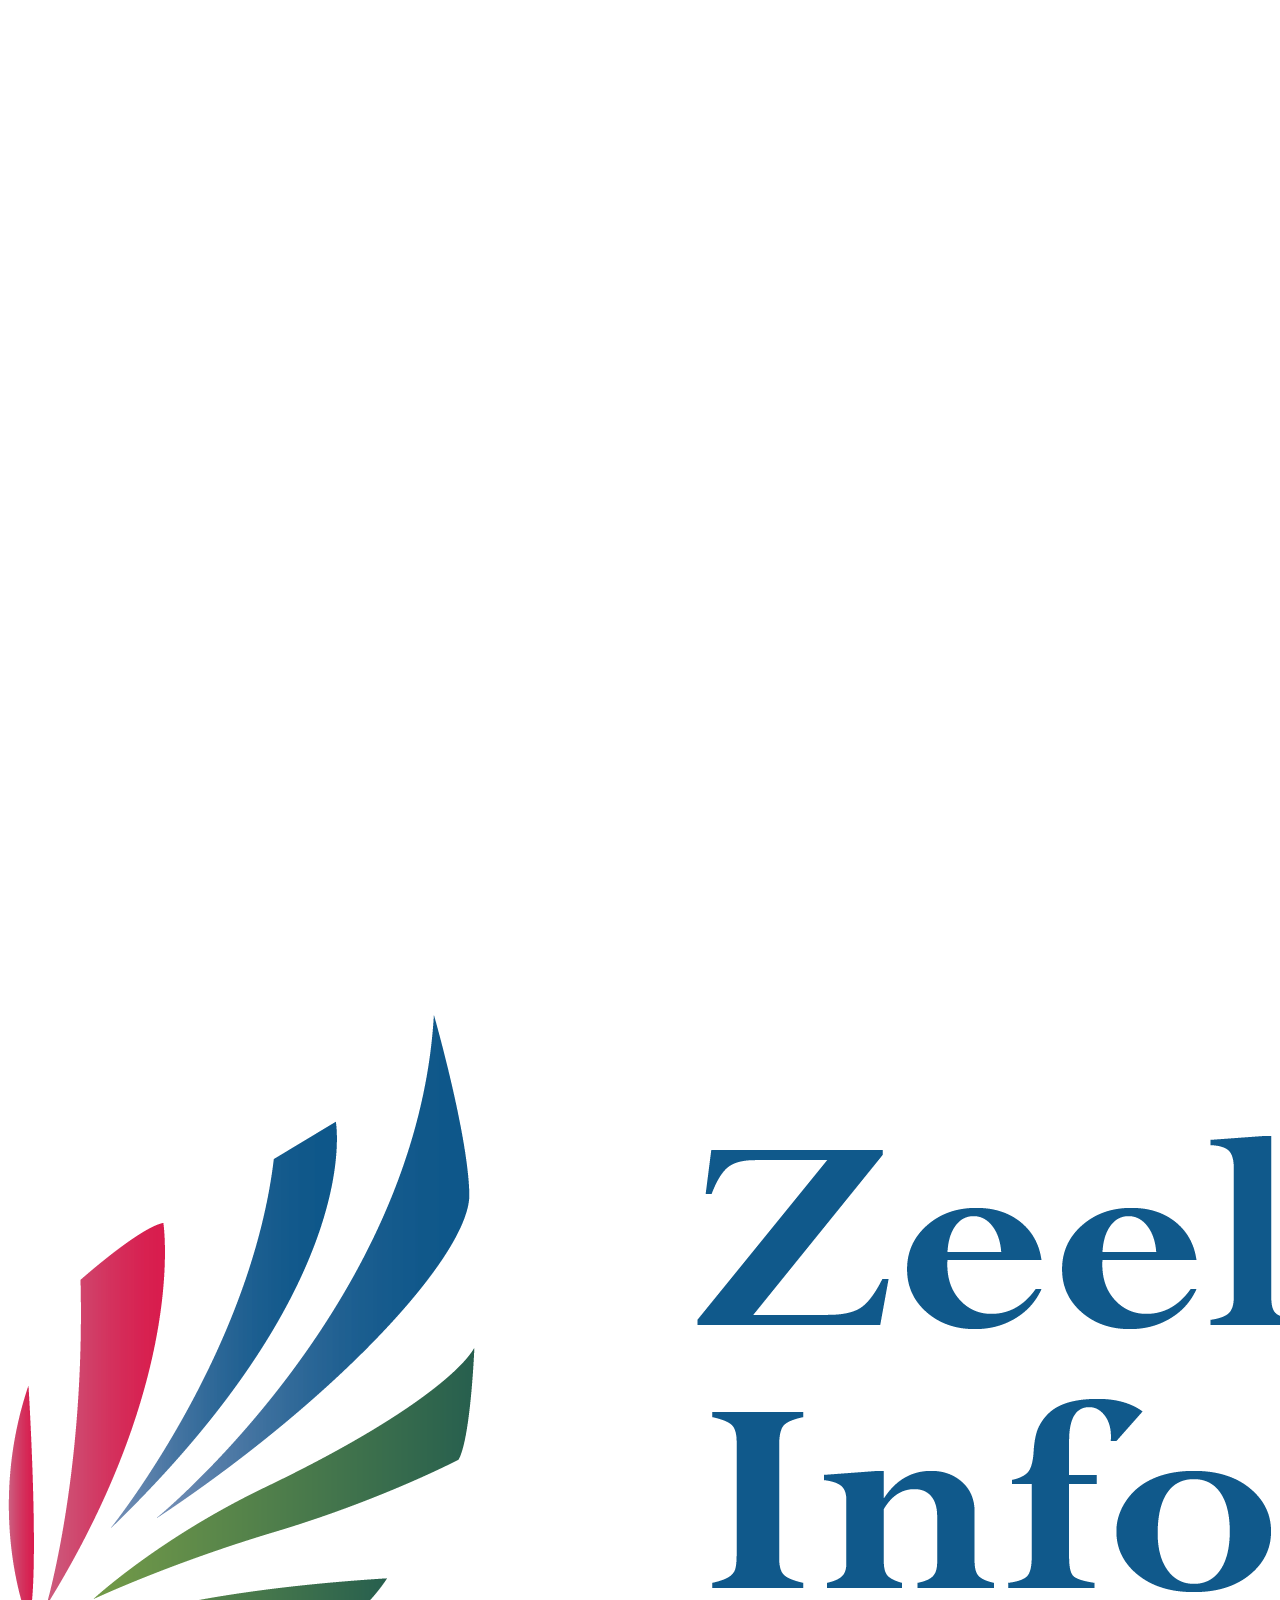
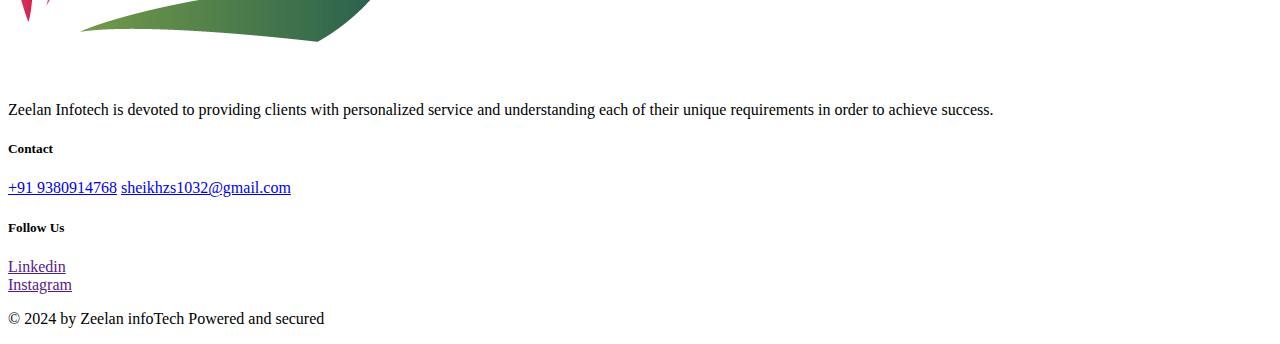
==== commit d071dc56: "index file updated" ====
--- a/index.html
+++ b/index.html
@@ -12,7 +12,7 @@
       crossorigin="anonymous"
     />
     <!-- Css  -->
-    <link rel="stylesheet" href="/assets/style/style.css" />
+    <link rel="stylesheet" type=“text/css” href="assets/style/style.css" />
     <!-- font awesome  -->
     <link
       rel="stylesheet"
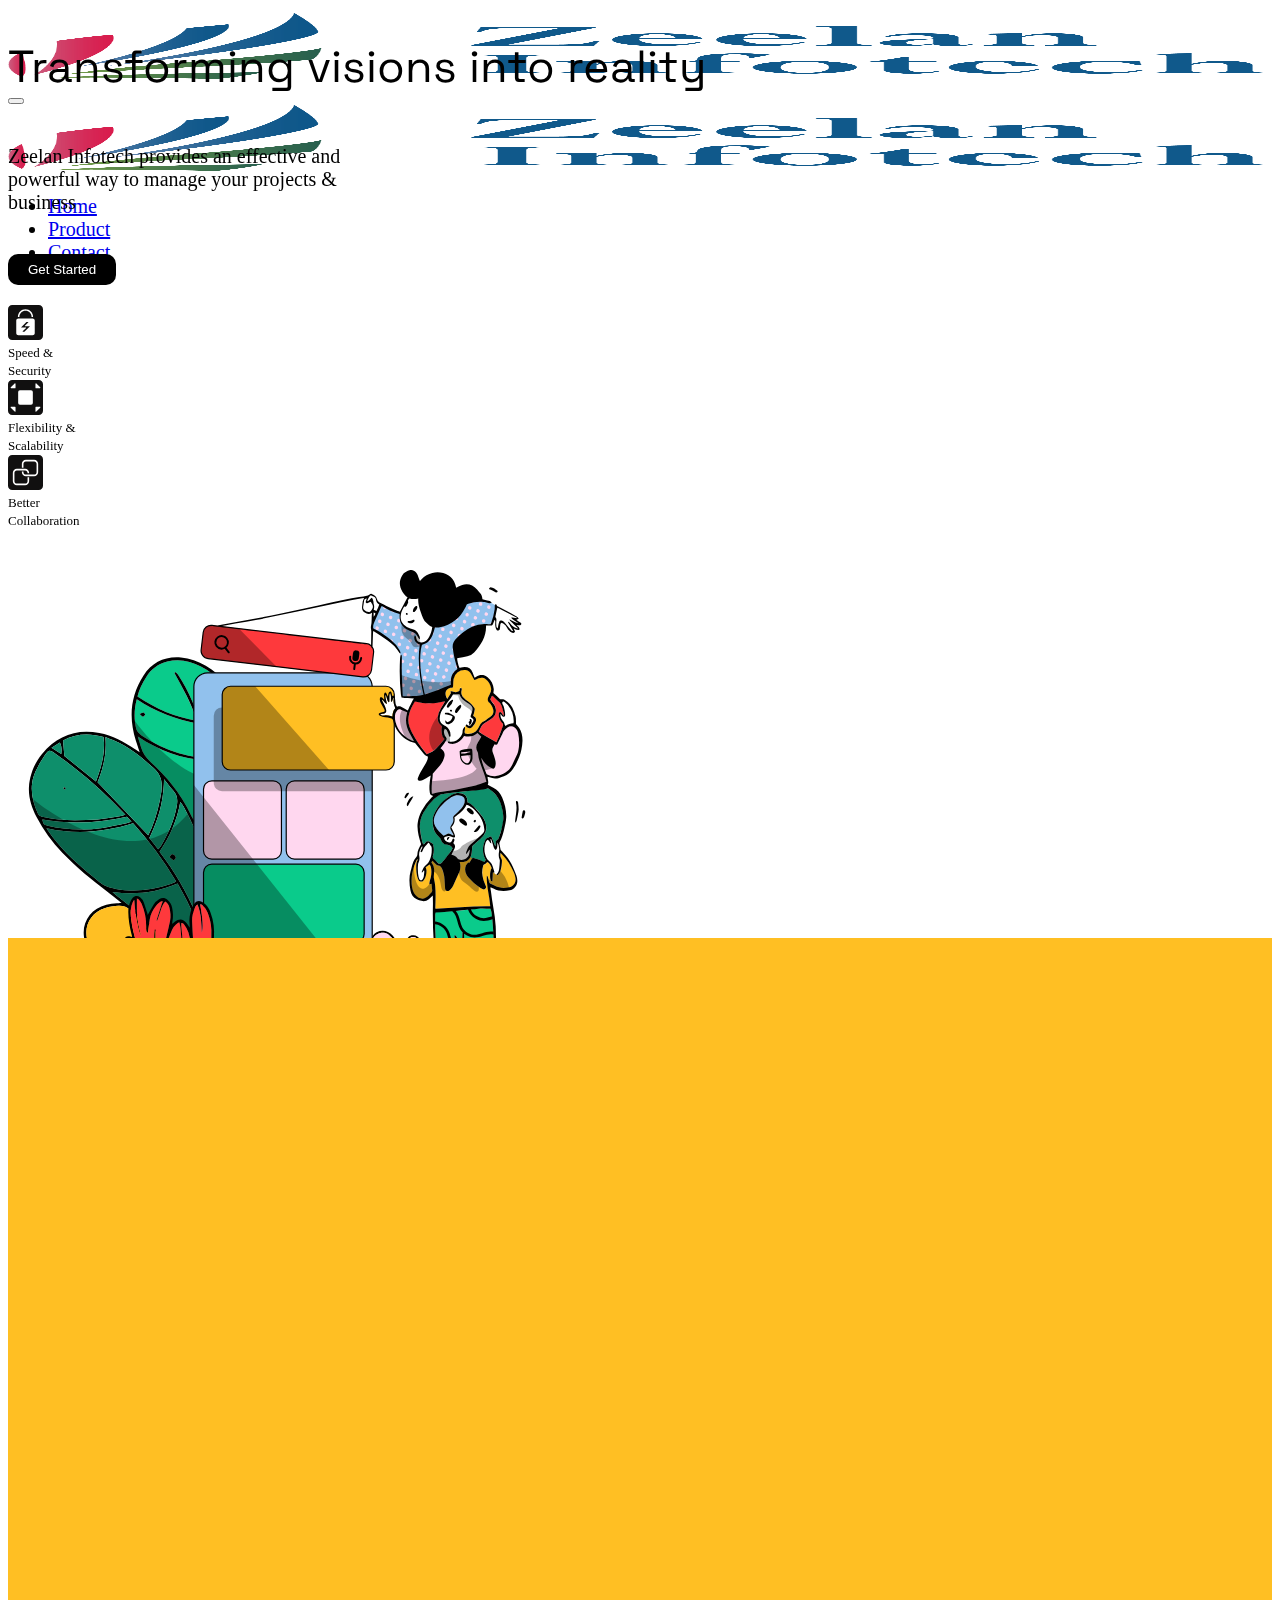
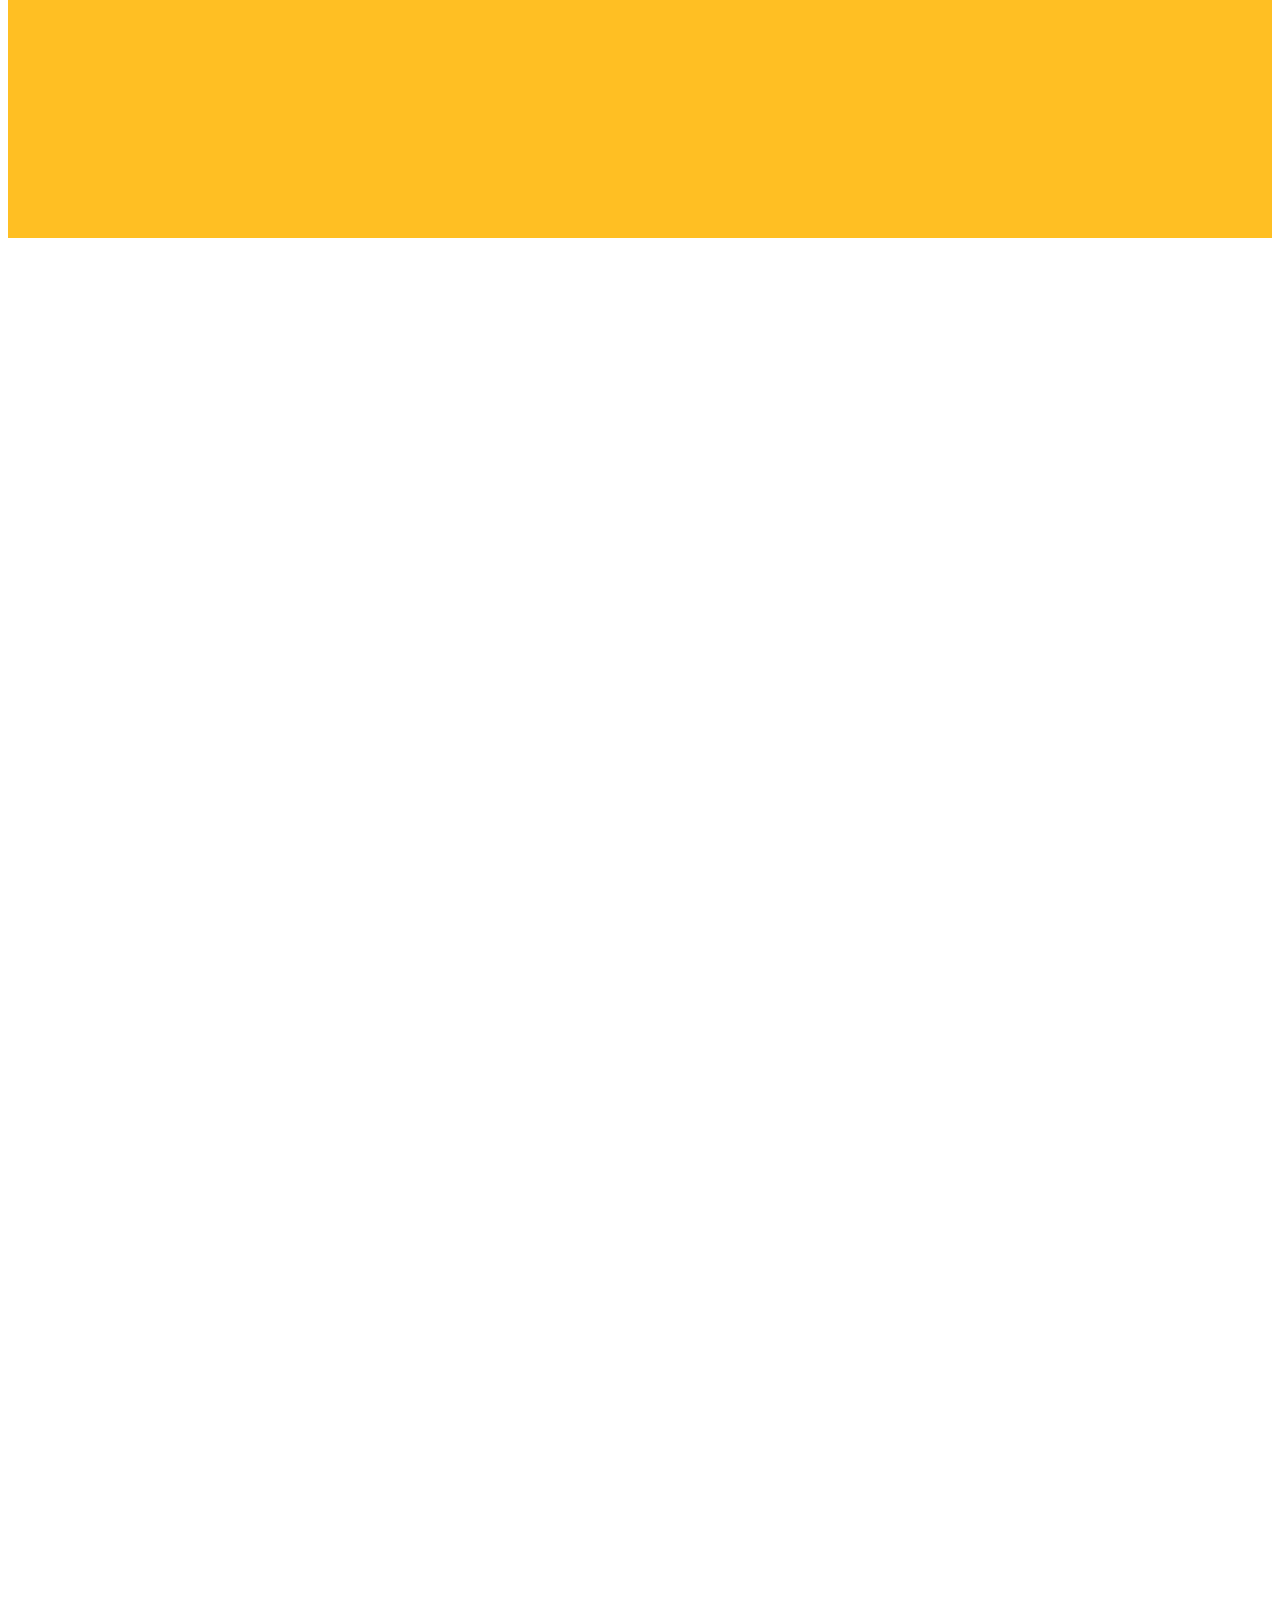
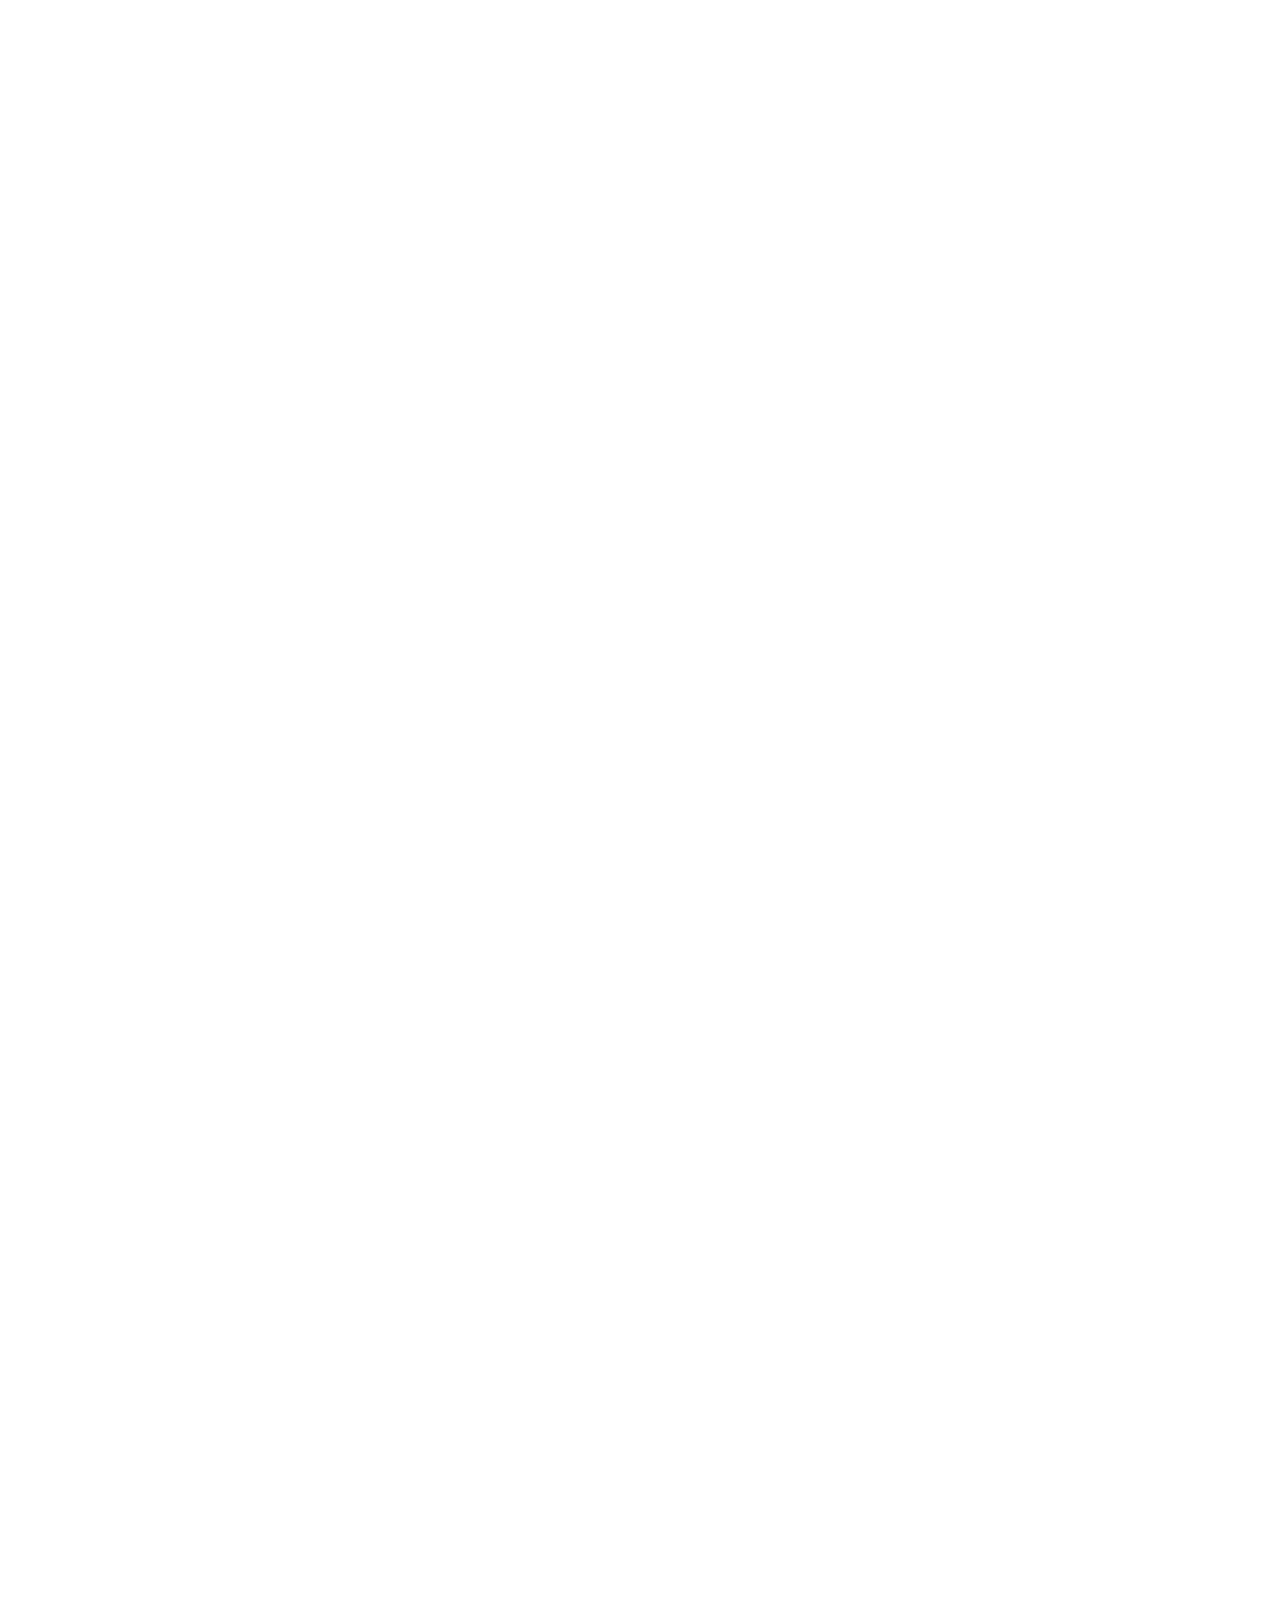
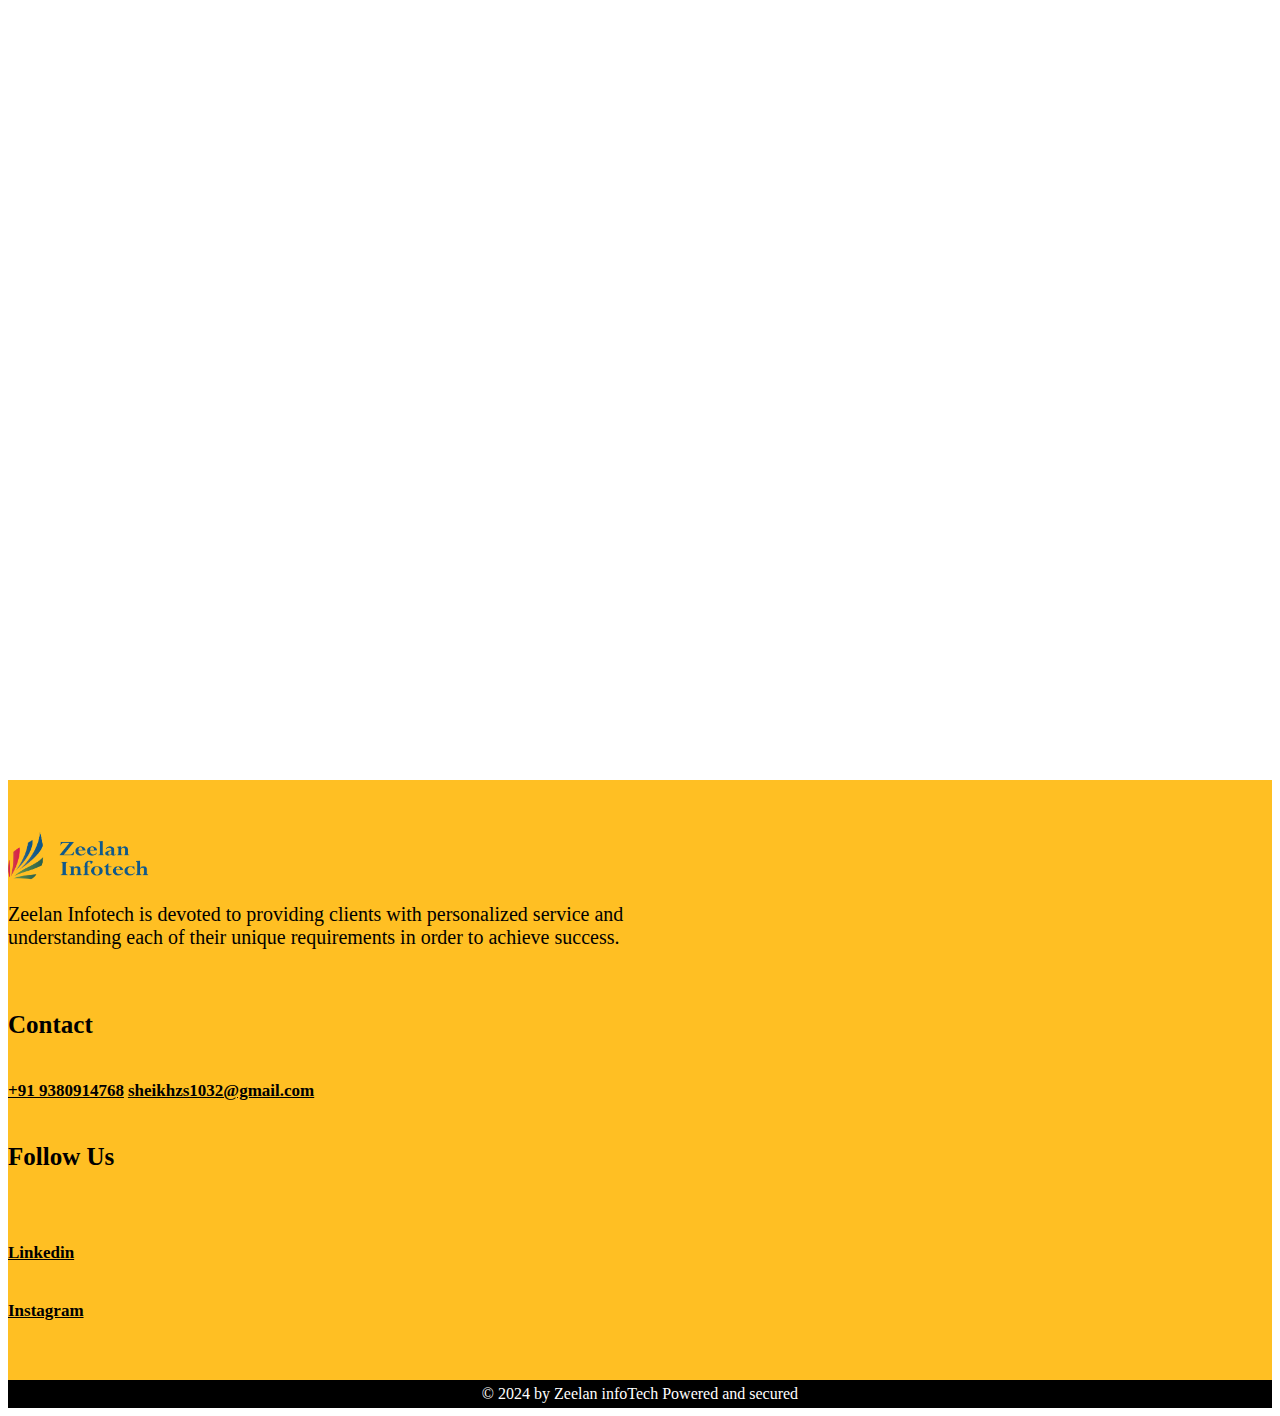
==== commit 0315ad5b: "link css issue fixed" ====
--- a/index.html
+++ b/index.html
@@ -12,7 +12,7 @@
       crossorigin="anonymous"
     />
     <!-- Css  -->
-    <link rel="stylesheet" type=“text/css” href="assets/style/style.css" />
+    <link rel="stylesheet" href="assets/style/style.css" />
     <!-- font awesome  -->
     <link
       rel="stylesheet"
